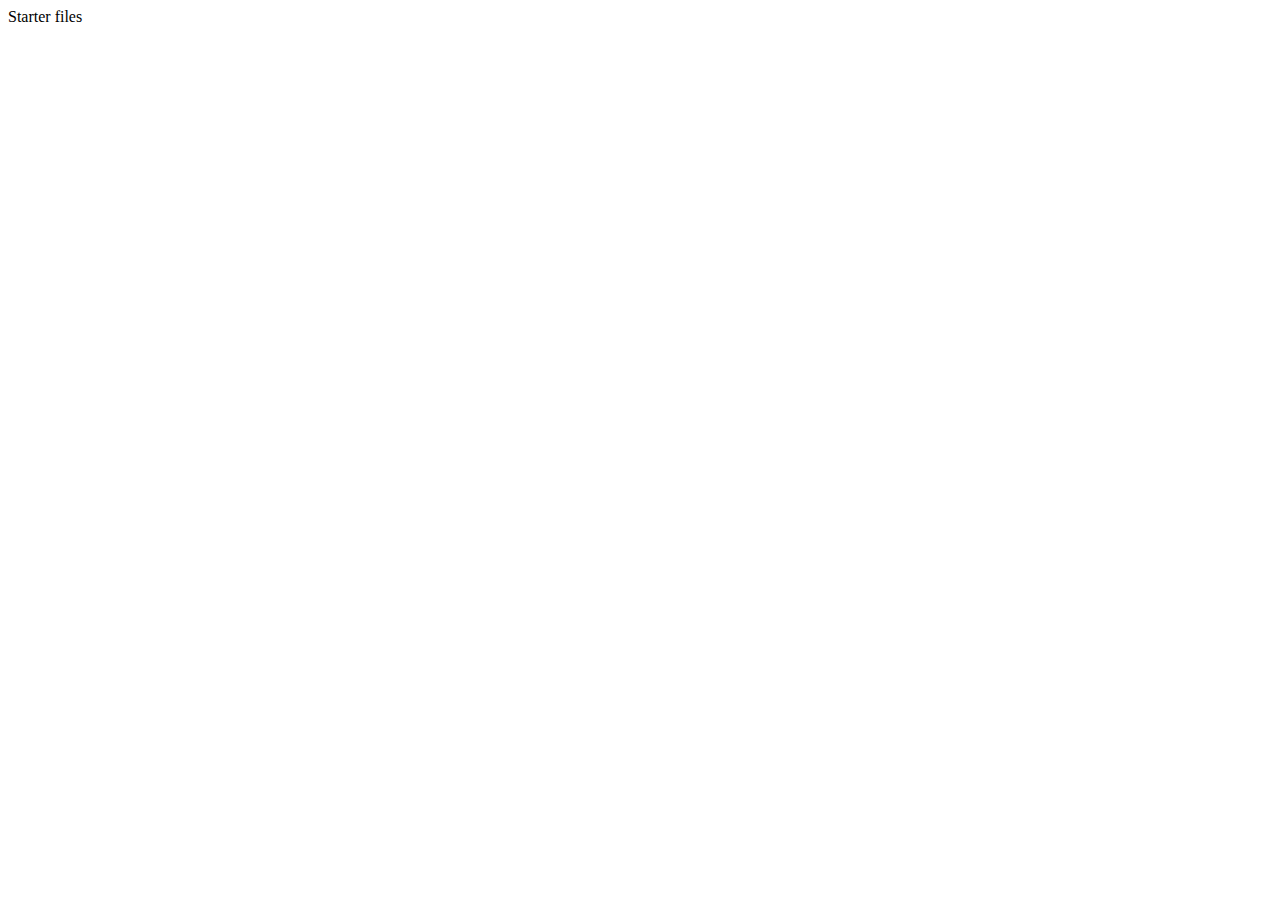
==== index.html @ d87265f8 "Init Checkin" ====
﻿<!DOCTYPE html>
<html>

<head lang="en">
    <title>Acme Product Management</title>
    <meta charset="UTF-8">
    <meta name="viewport" content="width=device-width, initial-scale=1">

    <link href="node_modules/bootstrap/dist/css/bootstrap.css" rel="stylesheet" />
    <link href="app/app.component.css" rel="stylesheet" />

    <!-- Polyfill(s) for older browsers -->
    <script src="node_modules/core-js/client/shim.min.js"></script>
    
    <script src="node_modules/zone.js/dist/zone.js"></script>
    <script src="node_modules/reflect-metadata/Reflect.js"></script>
    <script src="node_modules/systemjs/dist/system.src.js"></script>

    <!-- Configure SystemJS -->
    <script src="systemjs.config.js"></script>
    <script>
      System.import('app').catch(function(err){ console.error(err); });
    </script>
</head>

<body>
    <pm-app></pm-app>
    Starter files
</body>

</html>
---- app/app.component.css ----
li {
    font-size: large;
}

div.panel-heading {
   font-size: x-large; 
}
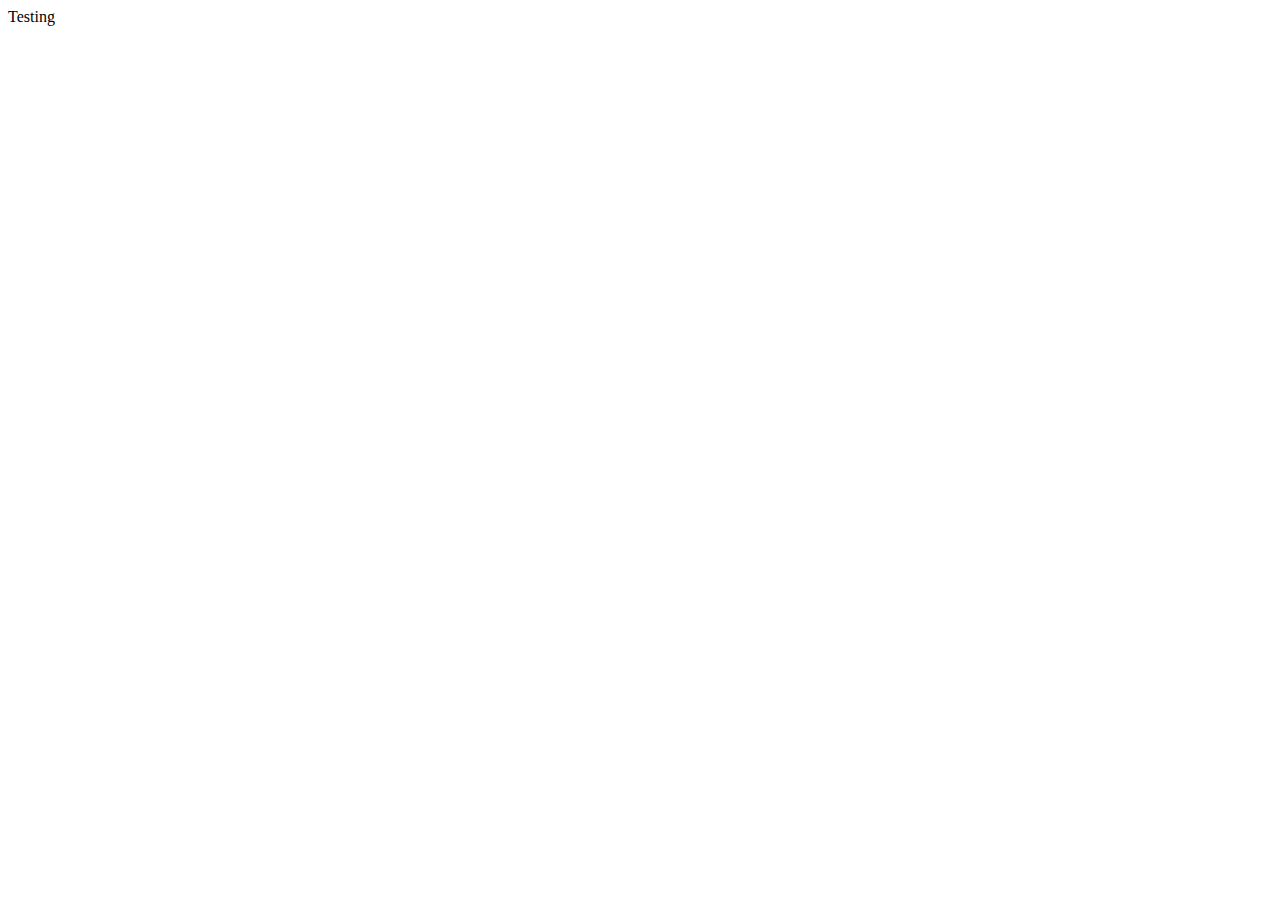
==== commit a1f2d0c7: "Added additional files" ====
--- a/index.html
+++ b/index.html
@@ -24,8 +24,8 @@
 </head>
 
 <body>
-    <pm-app></pm-app>
-    Starter files
+    <pm-app>Testing</pm-app>
+    
 </body>
 
 </html>